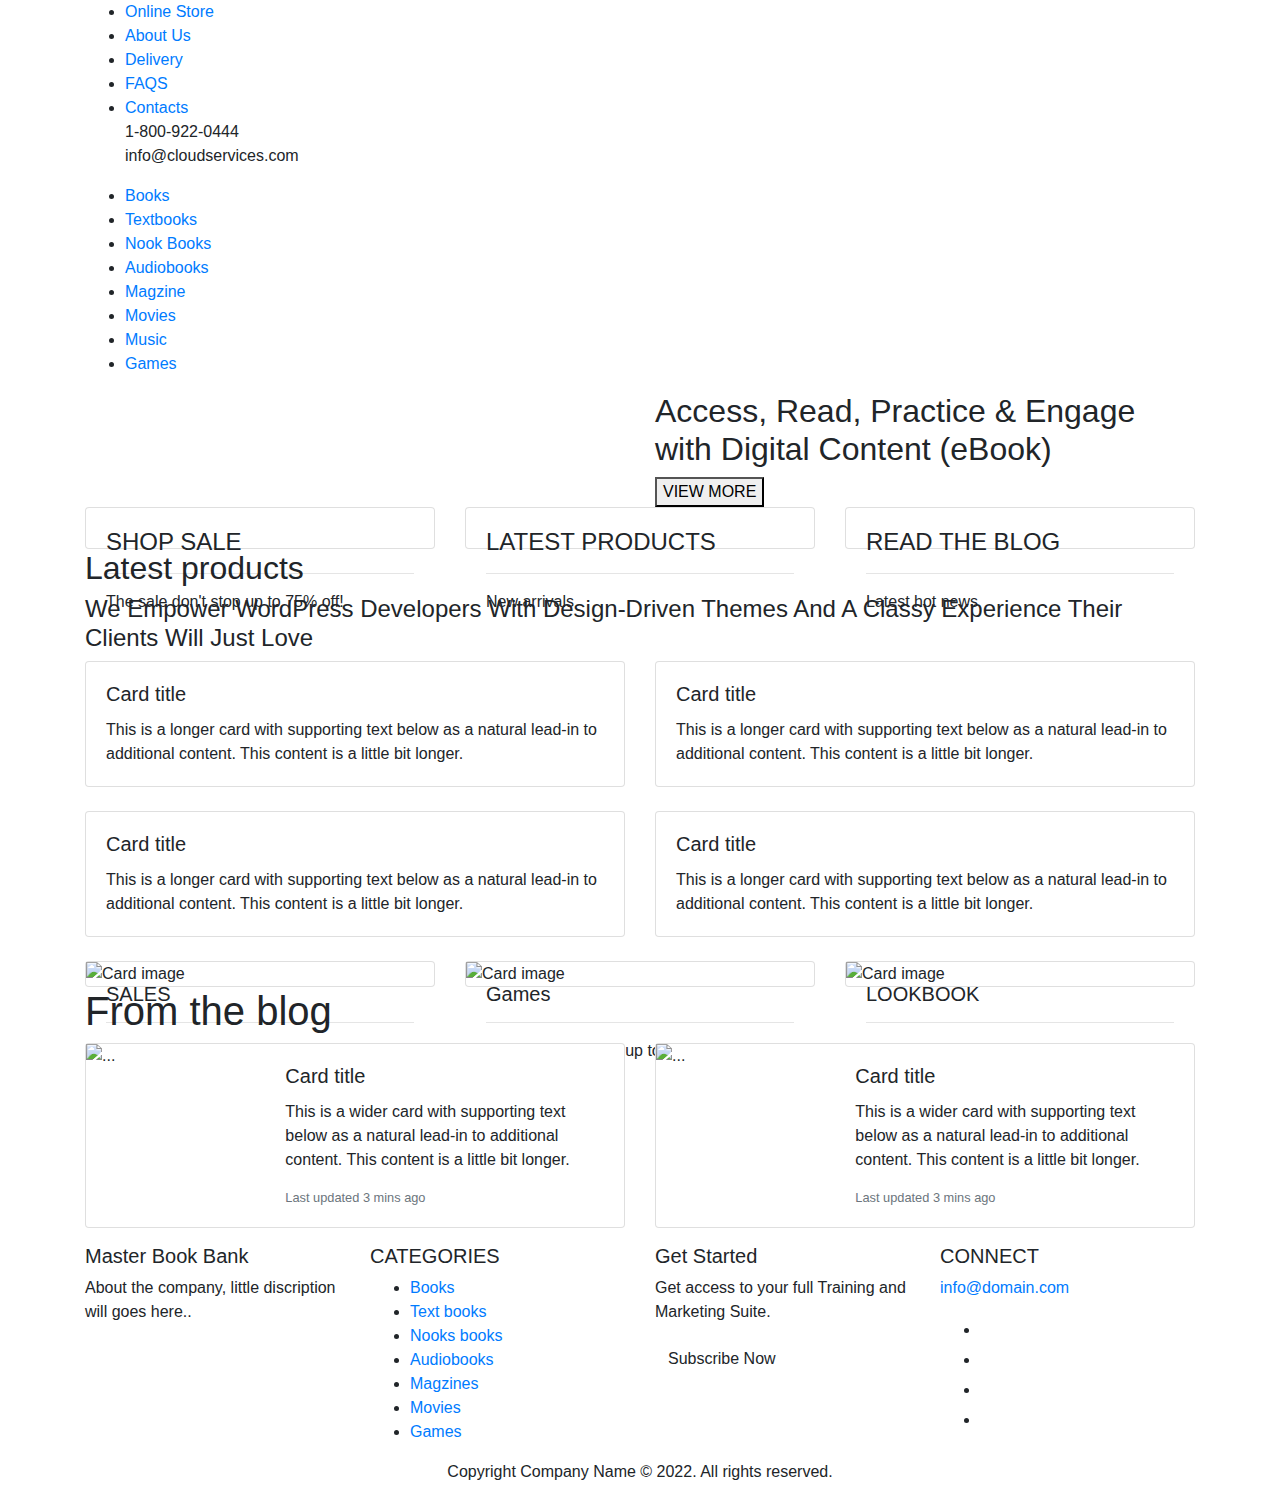
==== index.html @ f53f9d74 "initial commet" ====
<html lang="en">
  <head>
    <meta charset="UTF-8">
    <meta http-equiv="X-UA-Compatible" content="IE=edge">
    <meta name="viewport" content="width=device-width, initial-scale=1.0">
    <!-- Bootstrap cdn  -->
    <link rel="stylesheet"
      href="https://cdn.jsdelivr.net/npm/bootstrap@4.4.1/dist/css/bootstrap.min.css"
      integrity="sha384-Vkoo8x4CGsO3+Hhxv8T/Q5PaXtkKtu6ug5TOeNV6gBiFeWPGFN9MuhOf23Q9Ifjh"
      crossorigin="anonymous">
    <script src="https://code.jquery.com/jquery-3.4.1.slim.min.js"
      integrity="sha384-J6qa4849blE2+poT4WnyKhv5vZF5SrPo0iEjwBvKU7imGFAV0wwj1yYfoRSJoZ+n"
      crossorigin="anonymous"></script>
    <script
      src="https://cdn.jsdelivr.net/npm/popper.js@1.16.0/dist/umd/popper.min.js"
      integrity="sha384-Q6E9RHvbIyZFJoft+2mJbHaEWldlvI9IOYy5n3zV9zzTtmI3UksdQRVvoxMfooAo"
      crossorigin="anonymous"></script>
    <script
      src="https://cdn.jsdelivr.net/npm/bootstrap@4.4.1/dist/js/bootstrap.min.js"
      integrity="sha384-wfSDF2E50Y2D1uUdj0O3uMBJnjuUD4Ih7YwaYd1iqfktj0Uod8GCExl3Og8ifwB6"
      crossorigin="anonymous"></script>

    <!-- styling  -->
    <link rel="preconnect" href="https://fonts.googleapis.com">
    <link rel="preconnect" href="https://fonts.gstatic.com" crossorigin>
    <link
      href="https://fonts.googleapis.com/css2?family=Inter:wght@400;500;700&display=swap"
      rel="stylesheet">

    <link rel="stylesheet"
      href="https://cdnjs.cloudflare.com/ajax/libs/font-awesome/6.2.1/css/all.min.css"
      integrity="sha512-MV7K8+y+gLIBoVD59lQIYicR65iaqukzvf/nwasF0nqhPay5w/9lJmVM2hMDcnK1OnMGCdVK+iQrJ7lzPJQd1w=="
      crossorigin="anonymous" referrerpolicy="no-referrer" />
    <link rel="stylesheet" href="../ui-for-project/css/styling.css">

    <script defer src="../ui-for-project/js/mainjs.js"></script>

    <title>index</title>
  </head>
  <body>

    <header class="header">
      <div class="top-bar">
        <div class="container">
          <ul class="top_cnt_sec">
            <li class="top_bar_nav"><a href="#">Online Store</a></li>
            <li class="top_bar_nav"><a href="#">About Us</a></li>
            <li class="top_bar_nav"><a href="#">Delivery</a></li>
            <li class="top_bar_nav"><a href="#">FAQS</a></li>
            <li class="top_bar_nav"><a href="#">Contacts</a></li>
            <div class="top-bar__content">
              <section class="phone">
                <i class="fa-solid fa-phone icon"></i>
                <span>1-800-922-0444</span>
              </section>
              <section class="email">
                <i class="fa-solid fa-envelope icon"></i>
                <span>info@cloudservices.com</span>
              </section>
  
            </div>
          </ul>
          
        </div>

      </div>
      <section class="top_nav">
        <div class=" container bottom-bar">
          <div class="bottom-bar__content">
            <nav class="nav">
              <ul class="nav__list">
                <li class="nav__item">
                  <a class="nav__link" href="#">Books</a>
                </li>
                <li class="nav__item">
                  <a class="nav__link" href="#">Textbooks</a>
                </li>
                <li class="nav__item">
                  <a class="nav__link" href="#">Nook Books</a>
                </li>
                <li class="nav__item">
                  <a class="nav__link" href="#">Audiobooks</a>
                </li>
                <li class="nav__item">
                  <a class="nav__link" href="#">Magzine</a>
                </li>
                <li class="nav__item">
                  <a class="nav__link" href="#">Movies</a>
                </li>
                <li class="nav__item">
                  <a class="nav__link" href="#">Music</a>
                </li>
                <li class="nav__item">
                  <a class="nav__link" href="#">Games</a>
                </li>
              </ul>
            </nav>

            <div class="hamburger">
              <div class="bar"></div>
              <div class="bar"></div>
              <div class="bar"></div>
            </div>
          </div>
        </div>
      </section>
    </header>
    <!-- main banner start -->
    <section class="main-bainer">
      <div class="container">
        <div class="row">
          <div class="col-md-6">
            <img class="image_1"
              src="../ui-for-project/images/2-removebg-preview.png" alt>
          </div>
          <div class="col-md-6">
            <h2 class="top-heading">Access, Read, Practice & Engage
              with Digital Content (eBook)
            </h2>
            <button class="btn_1">VIEW MORE</button>
          </div>
        </div>
      </div>
    </section>
    <!-- cards section start -->
    <section class="latest-products">
      <div class="container">
        <div class="row">
          <div class="col-sm-4">
            <div class="card">
              <div class="card-body latest_card_body">
                <img class="card-bg-img"
                  src="#" alt>
                <div class="card-img-overlay">
                  <h4 class="card-title latest_card_tittle">SHOP SALE</h4><hr
                    class="card_line">
                  <p class="card-text latest_card_text">The sale don't stop up
                    to 75% off!</p>
                </div>
              </div>
            </div>
          </div>
          <div class="col-sm-4">
            <div class="card">
              <div class="card-body latest_card_body">
                <img class="card-bg-img"
                  src="../ui-for-project/images/Gig Image 1.png" alt>
                <div class="card-img-overlay">
                  <h4 class="card-title latest_card_tittle">LATEST PRODUCTS</h4><hr
                    class="card_line">
                  <p class="card-text latest_card_text">New arrivals</p>
                </div>
              </div>
            </div>
          </div>
          <div class="col-sm-4">
            <div class="card">
              <div class="card-body latest_card_body">
                <img class="card-bg-img"
                  src="#" alt>
                <div class="card-img-overlay">
                  <h4 class="card-title latest_card_tittle">READ THE BLOG</h4><hr
                    class="card_line">
                  <p class="card-text latest_card_text">Latest hot news</p>
                </div>

              </div>
            </div>
          </div>
        </div>
      </div>
    </section>
    <!-- FROM THE BLOG SECTION -->
    <section class="products">
      <div class="container">
        <h2 class="pro_head">Latest products</h2>
        <img class="product_image_1" src="../ui-for-project/images/bookshop.jpg"
          alt>
      </div>
    </section>

    <!-- category section start -->
    <section class="category_sec">
      <div class="container">
        <h4 class="catg_top_heading">We Empower WordPress Developers With
          Design-Driven Themes And A
          Classy Experience Their Clients
          Will Just Love</h4>
      </div>

      <!-- <section>
        <div class="container">
          <div class="row">
            <div class="col-md-6">
              <div class="card  card_rev card-1">
                <h3>Ionic Native</h3>
                <p>A curated set of ES5/ES6/TypeScript wrappers for plugins to
                  easily add any native functionality to your Ionic apps.</p>
              </div>
            </div>
            <div class="col-md-6">
              <div class="card  card_rev card-2">
                <h3>UI Components</h3>
                <p>Tabs, buttons, inputs, lists, cards, and more! A comprehensive
                  library
                  of mobile UI components, ready to go.</p>
              </div>
            </div>
          </div>
        </div>
        <div class="container">
          <div class="row">
            <div class="col-md-6">
              <div class="card card_rev card-1">
                <h3>Ionic Native</h3>
                <p>A curated set of ES5/ES6/TypeScript wrappers for plugins to
                  easily add any native functionality to your Ionic apps.</p>
              </div>
            </div>
            <div class="col-md-6">
              <div class="card card_rev card-2">
                <h3>UI Components</h3>
                <p>Tabs, buttons, inputs, lists, cards, and more! A comprehensive
                  library
                  of mobile UI components, ready to go.</p>
              </div>
            </div>
          </div>
        </div>
      </section> -->
      <!-- rev section start -->

      <div class="container">
        <div class="row row-cols-1 row-cols-md-2">
          <div class="col mb-4">
            <div class="card card_rev card-1">
              <div class="card-body rev_body">
                <h5 class="card-title rev_title">Card title</h5>
                <p class="card-text rev_text">This is a longer card with
                  supporting text below as a natural lead-in to additional
                  content. This content is a little bit longer.</p>
              </div>
            </div>
          </div>
          <div class="col mb-4">
            <div class="card card_rev card-2 ">
              <div class="card-body rev_body">
                <h5 class="card-title rev_title">Card title</h5>
                <p class="card-text rev_text">This is a longer card with
                  supporting text below as a natural lead-in to additional
                  content. This content is a little bit longer.</p>
              </div>
            </div>
          </div>
          <div class="col mb-4">
            <div class="card card_rev card-1">
              <div class="card-body rev_body">
                <h5 class="card-title rev_title">Card title</h5>
                <p class="card-text rev_text">This is a longer card with
                  supporting text below as a natural lead-in to additional
                  content. This content is a little bit longer.</p>
              </div>
            </div>
          </div>
          <div class="col mb-4">
            <div class="card card_rev card-2 ">
              <div class="card-body rev_body">
                <h5 class="card-title rev_title">Card title</h5>
                <p class="card-text rev_text">This is a longer card with
                  supporting text below as a natural lead-in to additional
                  content. This content is a little bit longer.</p>
              </div>
            </div>
          </div>

        </div>
      </div>
      <div class="container">
        <div class="row">
          <div class="col-md-4">
            <div class="card ">
              <img class="card_img" src="../ui-for-project/images/lab1.jpg"
                alt="Card image">
              <div class="card-img-overlay">
                <h5 class="card-title ctg_card_title ">SALES</h5><hr
                  class="ctg_hr_line">
                <p class="card-text ctg_card_text">The sale don't stop up
                  to 75% off!</p>
              </div>
            </div>

          </div>
          <div class="col-md-4">
            <div class="card ">
              <img class="card_img" src="../ui-for-project/images/gg.jpg"
                alt="Card image">
              <div class="card-img-overlay">
                <h5 class="card-title ctg_card_title">Games</h5><hr
                  class="ctg_hr_line">
                <p class="card-text ctg_card_text">The sale don't stop up
                  to 75% off!</p>
              </div>
            </div>

          </div>
          <div class="col-md-4">
            <div class="card ">
              <img class="card_img" src="../ui-for-project/images/22 (1).jpg"
                alt="Card image">
              <div class="card-img-overlay">
                <h5 class="card-title ctg_card_title">LOOKBOOK</h5><hr
                  class="ctg_hr_line">
                <p class="card-text ctg_card_text">The sale don't stop up
                  to 75% off!</p>
              </div>
            </div>
          </div>
        </div>
      </div>
    </section>
    <section class="blog_sec">
      <div class="container">
        <h1 class="blog_head">From the blog</h1>
        <div class="row">
          <div class="col-md-6">
            <div class="card mb-3" style="max-width: 540px;">
              <div class="row no-gutters">
                <div class="col-md-4">
                  <img class="blog_img"
                    src="../ui-for-project/images/Rectangle 38.png"
                    class="card-img" alt="...">
                </div>
                <div class="col-md-8">
                  <div class="card-body blog_body">
                    <h5 class="card-title blog_title">Card title</h5>
                    <p class="card-text blog_text">This is a wider card with
                      supporting
                      text below as a natural lead-in to additional content.
                      This content is a little bit longer.</p>
                    <p class="card-text blog_upd"><small class="text-muted">Last
                        updated
                        3 mins ago</small>
                    </p>
                  </div>
                </div>
              </div>
            </div>
          </div>
          <div class="col-md-6">
            <div class="card mb-3" style="max-width: 540px;">
              <div class="row no-gutters">
                <div class="col-md-4">
                  <img class="blog_img"
                    src="../ui-for-project/images/Rectangle 8.png"
                    class="card-img" alt="...">
                </div>
                <div class="col-md-8">
                  <div class="card-body blog_body">
                    <h5 class="card-title blog_title">Card title</h5>
                    <p class="card-text blog_text">This is a wider card with
                      supporting
                      text below as a natural lead-in to additional content.
                      This content is a little bit longer.</p>
                    <p class="card-text blog_upd">
                      <small class="text-muted">Last updated
                        3 mins ago</small>
                    </p>
                  </div>
                </div>
              </div>
            </div>
          </div>
        </div>
      </div>
    </section>

    <!-- footer section start -->
    <section class="footer_sec">
      <footer id="footer" class="footer-1">
        <div class="main-footer widgets-dark typo-light">
          <div class="container">
            <div class="row">

              <div class="col-xs-12 col-sm-6 col-md-3">
                <div class="widget subscribe no-box">
                  <h5 class="widget-title">Master Book Bank<span></span></h5>
                  <p>About the company, little discription will goes here.. </p>
                </div>
              </div>

              <div class="col-xs-12 col-sm-6 col-md-3">
                <div class="widget no-box">
                  <h5 class="widget-title">CATEGORIES<span></span></h5>
                  <ul class="thumbnail-widget">
                    <li>
                      <div class="thumb-content"><a href="#.">Books</a></div>
                    </li>
                    <li>
                      <div class="thumb-content"><a href="#.">Text books</a></div>
                    </li>
                    <li>
                      <div class="thumb-content"><a href="#.">Nooks books</a></div>
                    </li>
                    <li>
                      <div class="thumb-content"><a href="#.">Audiobooks</a></div>
                    </li>
                    <li>
                      <div class="thumb-content"><a href="#.">Magzines</a></div>
                    </li>
                    <li>
                      <div class="thumb-content"><a href="#.">Movies</a></div>
                    </li>
                    <li>
                      <div class="thumb-content"><a href="#.">Games</a></div>
                    </li>
                  </ul>
                </div>
              </div>

              <div class="col-xs-12 col-sm-6 col-md-3">
                <div class="widget no-box">
                  <h5 class="widget-title">Get Started<span></span></h5>
                  <p>Get access to your full Training and Marketing Suite.</p>
                  <a class="btn" href="https://bit.ly/3m9avif" target="_blank">Subscribe
                    Now</a>
                </div>
              </div>

              <div class="col-xs-12 col-sm-6 col-md-3">

                <div class="widget no-box">
                  <h5 class="widget-title">CONNECT<span></span></h5>

                  <p><a href="#" title="glorythemes">info@domain.com</a></p>
                  <ul class="social-footer2">
                    <li class><a title="youtube" target="_blank"
                        href="https://bit.ly/3m9avif"><img alt="youtube"
                          width="30" height="30"
                          src="[data-uri]"></a></li>
                    <li class><a href="https://www.facebook.com/"
                        target="_blank" title="Facebook"><img alt="Facebook"
                          width="30" height="30"
                          src="[data-uri]"></a></li>
                    <li class><a href="https://twitter.com" target="_blank"
                        title="Twitter"><img alt="Twitter" width="30"
                          height="30"
                          src="[data-uri]"></a></li>
                    <li class><a title="instagram" target="_blank"
                        href="https://www.instagram.com/"><img alt="instagram"
                          width="30" height="30"
                          src="[data-uri]"></a></li>
                  </ul>
                </div>
              </div>

            </div>
          </div>
        </div>

        <div class="footer-copyright">
          <div class="container">
            <div class="row">
              <div class="col-md-12 text-center">
                <p>Copyright Company Name © 2022. All rights reserved.</p>
              </div>
            </div>
          </div>
        </div>
      </footer>
    </section>
  </body>
</html>
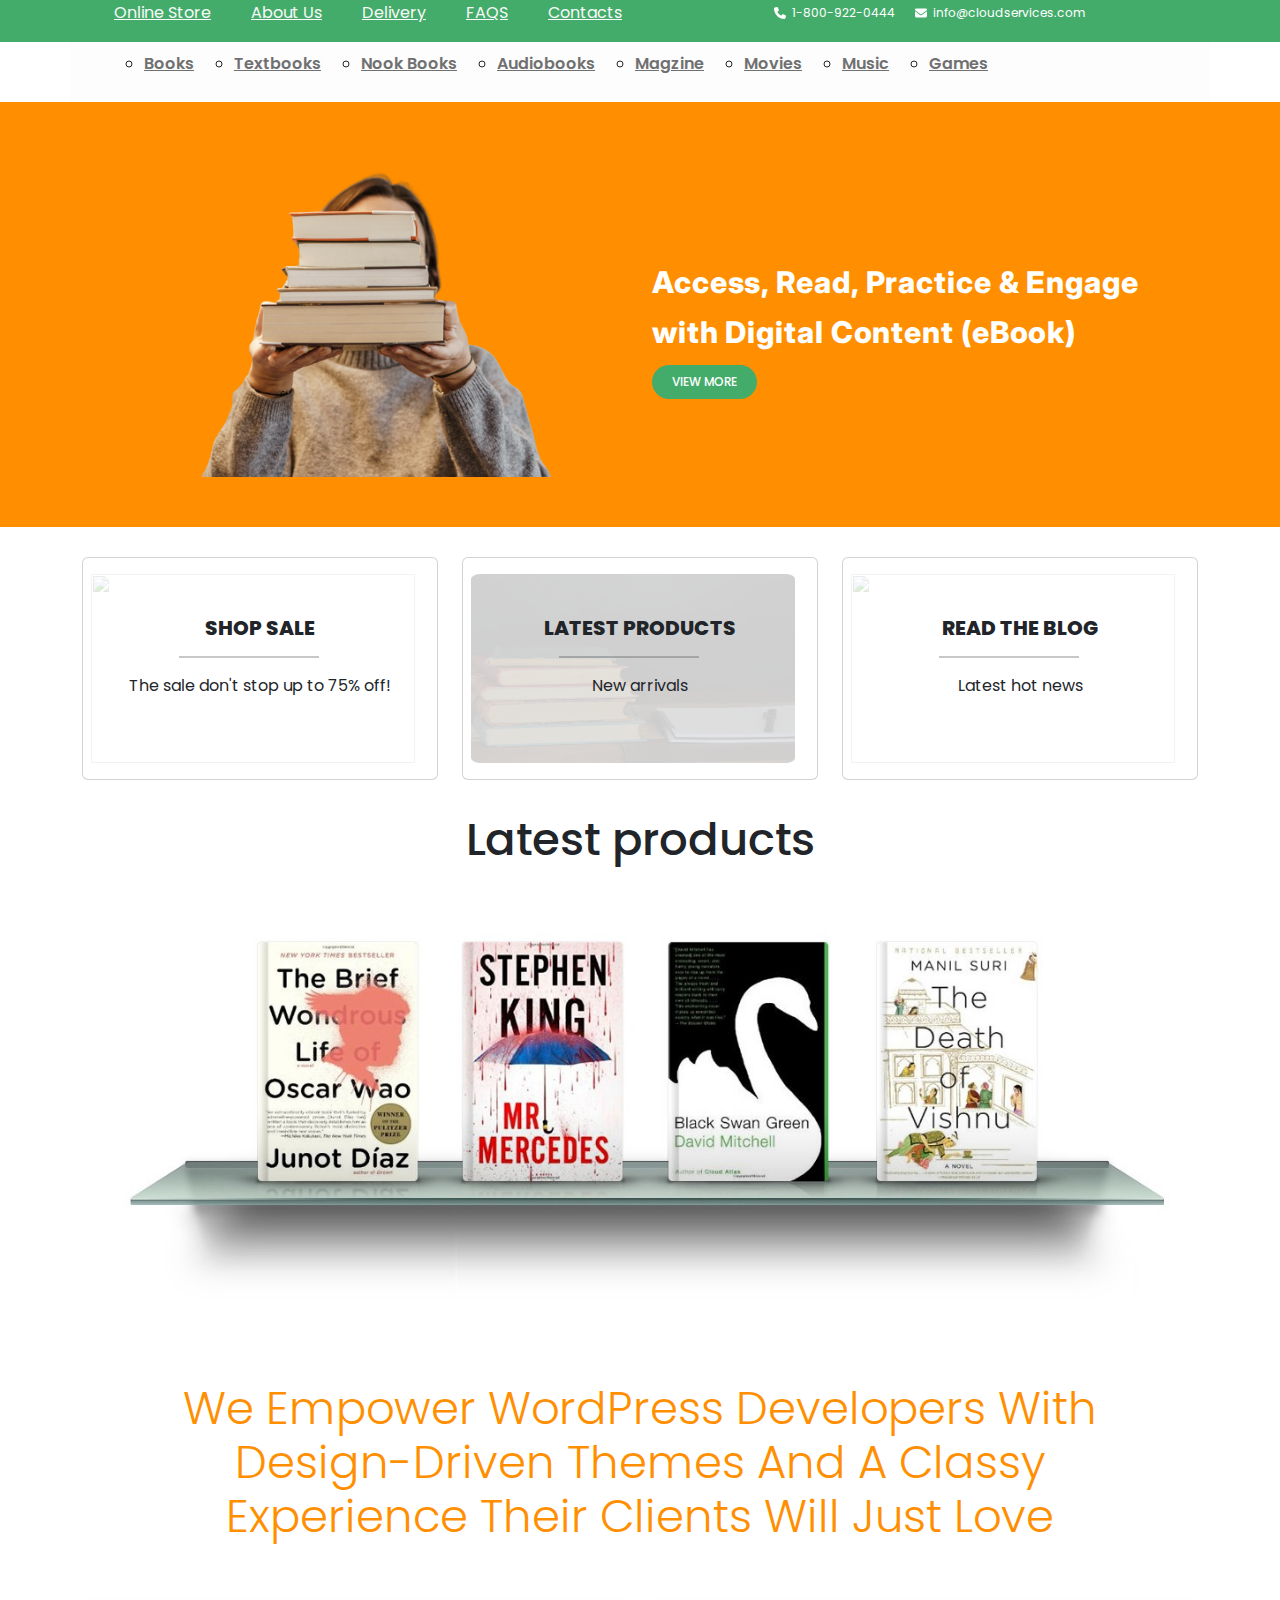
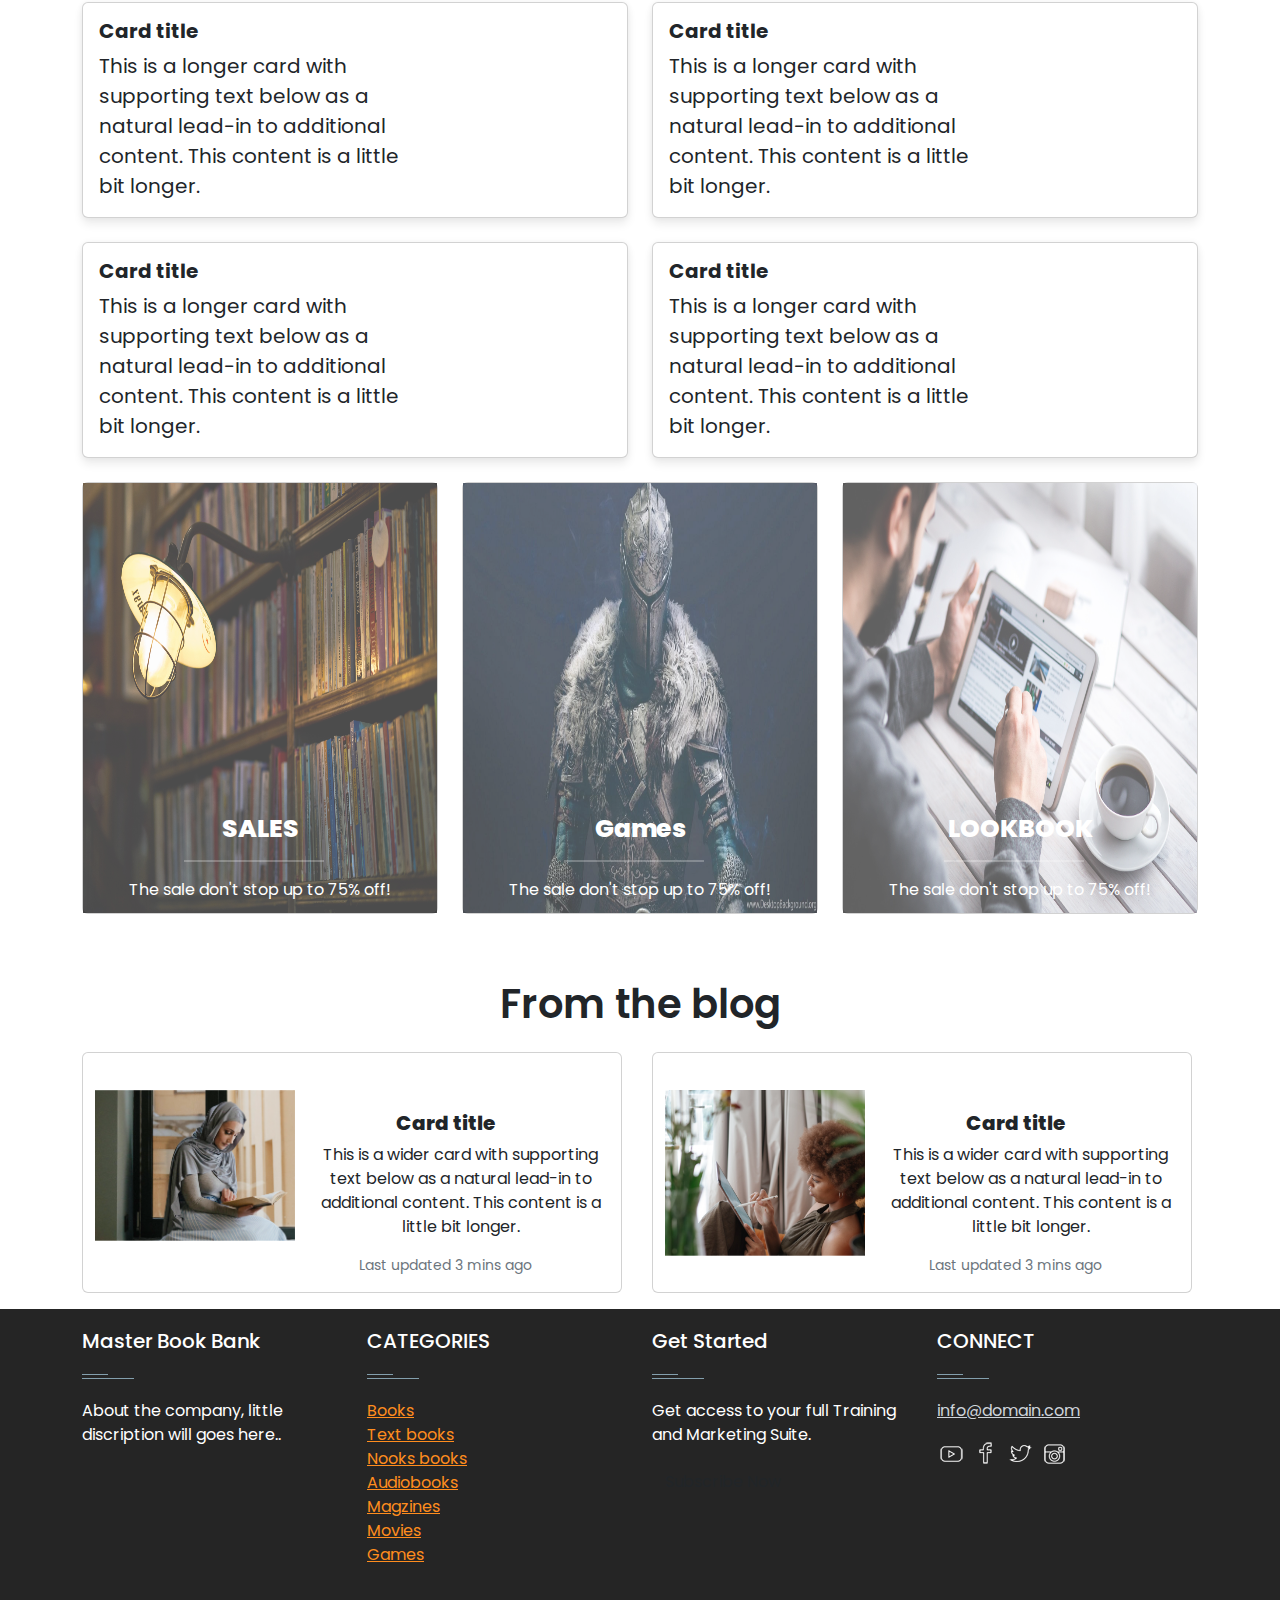
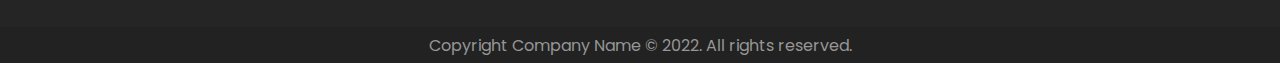
==== commit a790a667: "Merge pull request #1 from m-naeem66622/pr_commits" ====
--- a/index.html
+++ b/index.html
@@ -3,22 +3,8 @@
     <meta charset="UTF-8">
     <meta http-equiv="X-UA-Compatible" content="IE=edge">
     <meta name="viewport" content="width=device-width, initial-scale=1.0">
-    <!-- Bootstrap cdn  -->
-    <link rel="stylesheet"
-      href="https://cdn.jsdelivr.net/npm/bootstrap@4.4.1/dist/css/bootstrap.min.css"
-      integrity="sha384-Vkoo8x4CGsO3+Hhxv8T/Q5PaXtkKtu6ug5TOeNV6gBiFeWPGFN9MuhOf23Q9Ifjh"
-      crossorigin="anonymous">
-    <script src="https://code.jquery.com/jquery-3.4.1.slim.min.js"
-      integrity="sha384-J6qa4849blE2+poT4WnyKhv5vZF5SrPo0iEjwBvKU7imGFAV0wwj1yYfoRSJoZ+n"
-      crossorigin="anonymous"></script>
-    <script
-      src="https://cdn.jsdelivr.net/npm/popper.js@1.16.0/dist/umd/popper.min.js"
-      integrity="sha384-Q6E9RHvbIyZFJoft+2mJbHaEWldlvI9IOYy5n3zV9zzTtmI3UksdQRVvoxMfooAo"
-      crossorigin="anonymous"></script>
-    <script
-      src="https://cdn.jsdelivr.net/npm/bootstrap@4.4.1/dist/js/bootstrap.min.js"
-      integrity="sha384-wfSDF2E50Y2D1uUdj0O3uMBJnjuUD4Ih7YwaYd1iqfktj0Uod8GCExl3Og8ifwB6"
-      crossorigin="anonymous"></script>
+    <!-- Bootstrap Styling  -->
+    <link rel="stylesheet" href="./css/bootstrap.min.css">
 
     <!-- styling  -->
     <link rel="preconnect" href="https://fonts.googleapis.com">
@@ -26,14 +12,12 @@
     <link
       href="https://fonts.googleapis.com/css2?family=Inter:wght@400;500;700&display=swap"
       rel="stylesheet">
-
-    <link rel="stylesheet"
-      href="https://cdnjs.cloudflare.com/ajax/libs/font-awesome/6.2.1/css/all.min.css"
-      integrity="sha512-MV7K8+y+gLIBoVD59lQIYicR65iaqukzvf/nwasF0nqhPay5w/9lJmVM2hMDcnK1OnMGCdVK+iQrJ7lzPJQd1w=="
-      crossorigin="anonymous" referrerpolicy="no-referrer" />
-    <link rel="stylesheet" href="../ui-for-project/css/styling.css">
-
-    <script defer src="../ui-for-project/js/mainjs.js"></script>
+    <link rel="stylesheet" href="./css/styling.css">
+    <link rel="stylesheet" href="./css/bootstrap.min.css" />
+    <link rel="stylesheet" href="./css/custom_styles.css" />
+    <link rel="stylesheet" href="./css/all.min.css" />
+
+    <script defer src="./js/mainjs.js"></script>
 
     <title>index</title>
   </head>
@@ -111,7 +95,7 @@
         <div class="row">
           <div class="col-md-6">
             <img class="image_1"
-              src="../ui-for-project/images/2-removebg-preview.png" alt>
+              src="./images/2-removebg-preview.png" alt>
           </div>
           <div class="col-md-6">
             <h2 class="top-heading">Access, Read, Practice & Engage
@@ -144,7 +128,7 @@
             <div class="card">
               <div class="card-body latest_card_body">
                 <img class="card-bg-img"
-                  src="../ui-for-project/images/Gig Image 1.png" alt>
+                  src="./images/Gig Image 1.png" alt>
                 <div class="card-img-overlay">
                   <h4 class="card-title latest_card_tittle">LATEST PRODUCTS</h4><hr
                     class="card_line">
@@ -174,7 +158,7 @@
     <section class="products">
       <div class="container">
         <h2 class="pro_head">Latest products</h2>
-        <img class="product_image_1" src="../ui-for-project/images/bookshop.jpg"
+        <img class="product_image_1" src="./images/bookshop.jpg"
           alt>
       </div>
     </section>
@@ -279,7 +263,7 @@
         <div class="row">
           <div class="col-md-4">
             <div class="card ">
-              <img class="card_img" src="../ui-for-project/images/lab1.jpg"
+              <img class="card_img" src="./images/lab1.jpg"
                 alt="Card image">
               <div class="card-img-overlay">
                 <h5 class="card-title ctg_card_title ">SALES</h5><hr
@@ -292,7 +276,7 @@
           </div>
           <div class="col-md-4">
             <div class="card ">
-              <img class="card_img" src="../ui-for-project/images/gg.jpg"
+              <img class="card_img" src="./images/gg.jpg"
                 alt="Card image">
               <div class="card-img-overlay">
                 <h5 class="card-title ctg_card_title">Games</h5><hr
@@ -305,7 +289,7 @@
           </div>
           <div class="col-md-4">
             <div class="card ">
-              <img class="card_img" src="../ui-for-project/images/22 (1).jpg"
+              <img class="card_img" src="./images/22 (1).jpg"
                 alt="Card image">
               <div class="card-img-overlay">
                 <h5 class="card-title ctg_card_title">LOOKBOOK</h5><hr
@@ -327,7 +311,7 @@
               <div class="row no-gutters">
                 <div class="col-md-4">
                   <img class="blog_img"
-                    src="../ui-for-project/images/Rectangle 38.png"
+                    src="./images/Rectangle 38.png"
                     class="card-img" alt="...">
                 </div>
                 <div class="col-md-8">
@@ -351,7 +335,7 @@
               <div class="row no-gutters">
                 <div class="col-md-4">
                   <img class="blog_img"
-                    src="../ui-for-project/images/Rectangle 8.png"
+                    src="./images/Rectangle 8.png"
                     class="card-img" alt="...">
                 </div>
                 <div class="col-md-8">
@@ -468,5 +452,7 @@
         </div>
       </footer>
     </section>
+    <script src="./js/bootstrap.bundle.min.js"></script>
+    <script src="./js/all.min.js"></script>
   </body>
 </html>--- a/css/styling.css
+++ b/css/styling.css
@@ -0,0 +1,707 @@
+* {
+  margin: 0;
+  padding: 0;
+  box-sizing: border-box;
+}
+
+.top_cnt_sec {
+  display: flex;
+  column-gap: 40px;
+  list-style: none;
+}
+
+.top_bar_nav a {
+  color: #f9f9f9;
+}
+.top-bar {
+  background-color:#43AC6A;
+  padding: 1px;
+}
+
+.top-bar__content {
+  /* height: 50px; */
+  max-width: 1200px;
+  padding: 0 30px;
+  margin: 0 auto;
+  display: flex;
+  justify-content: end;
+  align-items: center;
+  column-gap: 20px;
+  font-size: 12px;
+  color: #fff;
+  cursor: pointer;
+}
+
+.icon {
+  margin-right: 3px;
+  color: #fff;
+  cursor: pointer;
+}
+
+
+.search {
+  width: 100%;
+  position: relative;
+  display: flex;
+}
+
+.searchTerm {
+  width: 100%;
+  border: 3px solid #00b4cc;
+  border-right: none;
+  padding: 5px;
+  height: 20px;
+  border-radius: 5px 0 0 5px;
+  outline: none;
+  color: #9dbfaf;
+  height: 36px;
+}
+
+.searchTerm:focus {
+  color: #00b4cc;
+}
+
+.searchButton {
+  width: 40px;
+  height: 36px;
+  border: 1px solid #00b4cc;
+  background: #00b4cc;
+  text-align: center;
+  color: #fff;
+  border-radius: 0 5px 5px 0;
+  cursor: pointer;
+  font-size: 20px;
+}
+
+*/
+/*Resize the wrap to see the search bar change!*/
+/* navbar css
+  /* RESET */
+
+
+ul {
+  list-style: none;
+}
+
+a {
+  text-decoration: none;
+  color: inherit;
+}
+
+button {
+  background: none;
+  border: none;
+  font: inherit;
+  color: inherit;
+}
+
+/* BASE STYLES */
+/* body {
+  background-color: #e8f0f7;
+  font-family: 'Inter', sans-serif;
+  min-height: 500vh;
+} */
+
+/* NORMAL STYLES */
+/* .header {
+  position: fixed;
+  width: 100%;
+} */
+.bottom-bar {
+  background-color: rgb(253, 253, 253);
+}
+
+.bottom-bar__content {
+  min-height: 60px;
+  max-width: 1200px;
+  padding: 0 30px;
+  margin: 0 auto;
+  display: flex;
+  justify-content: space-between;
+  align-items: center;
+}
+
+/* .logo {
+  vertical-align: middle;
+  display: flex;
+  column-gap: 10px;
+  align-items: center;
+}
+
+.logo__img {
+  height: 30px;
+}
+
+.logo__text {
+  font-size: 20px;
+  color: #fff;
+  font-weight: 500;
+  letter-spacing: -0.5px;
+} */
+.top_nav {
+  background-color: #fff;
+}
+
+.nav {
+  transition: all 0.3s ease-in-out;
+}
+
+.nav__list {
+  display: flex;
+  column-gap: 40px;
+  list-style: circle;
+}
+
+
+.nav__link {
+  transition: all 0.2s;
+  font-weight: 600;
+}
+
+.nav__link:hover,
+.nav__link:focus {
+  color: rgb(12, 12, 12);
+}
+
+
+.hamburger {
+  cursor: pointer;
+  display: none;
+}
+
+.bar {
+  height: 2px;
+  width: 27px;
+  background-color: #fff;
+  margin: 5px 0;
+  opacity: 0.8;
+  transition: all 0.3s ease-in-out;
+}
+
+/* For JS */
+.nav--open {
+  left: 50% !important;
+}
+
+.hamburger--open .bar:nth-child(1) {
+  transform: translateY(7px) rotate(45deg);
+}
+
+.hamburger--open .bar:nth-child(2) {
+  opacity: 0;
+}
+
+.hamburger--open .bar:nth-child(3) {
+  transform: translateY(-7px) rotate(-45deg);
+}
+
+/* MEDIA QUERIES */
+@media (max-width: 650px) {
+  .nav {
+    position: fixed;
+    top: 90px;
+    left: -100%;
+    transform: translateX(-50%);
+    background-color: rgb(19, 22, 26);
+    width: 100%;
+    padding: 10px 0 25px;
+    z-index: 1;
+    color: #fff;
+  }
+
+  .nav__list {
+    flex-direction: column;
+    align-items: center;
+    row-gap: 20px;
+    margin-left: 165px;
+  }
+
+  .nav__link {
+    font-size: 16px;
+  }
+
+  .btn {
+    font-size: 11px;
+    padding: 7px 17px;
+  }
+
+  .hamburger {
+    display: block;
+    background-color: #000;
+  }
+}
+
+@media (max-width: 360px) {
+  .top-bar__content {
+    font-size: 10px;
+  }
+}
+
+/* MAIN BANNER START */
+.main-bainer {
+  background-color: #ff8f00;
+}
+
+.image_1 {
+  height: 425px;
+  padding-top: 50px;
+  padding-bottom: 50px;
+  margin-left: 80px;
+
+}
+
+.top-heading {
+  font-family: 'Inter';
+  font-style: normal;
+  font-weight: 800;
+  font-size: 30px;
+  line-height: 50px;
+  /* or 167% */
+  letter-spacing: 0.03em;
+  color: #fff;
+  margin-top: 155px;
+
+}
+
+.btn_1 {
+  color: #fff;
+  background-color: #43AC6A;
+  padding: 8px 20px;
+  border-radius: 1000px;
+  text-transform: uppercase;
+  font-size: 12px;
+  font-weight: 500;
+  cursor: pointer;
+  transition: all 0.2s;
+}
+
+.btn_1:hover {
+  background-color: #fff;
+  color: #000;
+
+}
+
+
+@media (max-width: 650px) {
+  .image_1 {
+    height: 425px;
+    padding-top: 50px;
+    padding-bottom: 50px;
+    margin-left: -20px;
+  }
+
+  .top-heading {
+    font-family: 'Inter';
+    font-style: normal;
+    font-weight: 800;
+    font-size: 30px;
+    line-height: 50px;
+    letter-spacing: 0.03em;
+    color: #fff;
+    margin-top: 60px;
+    padding-bottom: 12px;
+  }
+
+  .hamburger {
+    display: block;
+    background-color: #000;
+    margin-left: 330px;
+  }
+}
+
+/* latest cards sections start */
+
+.latest-products {
+  margin-top: 30px;
+}
+
+.card-bg-img {
+  width: 324px;
+  height: 189px;
+  opacity: 0.2;
+  margin-left: -8px;
+}
+
+.latest_card_tittle {
+  margin-bottom: .75rem;
+  text-align: center;
+  font-size: 20;
+  font-weight: 701;
+  padding-top: 42px;
+}
+
+.latest_card_text {
+  text-align: center;
+}
+
+.card_line {
+  width: 140px;
+  border: 1px solid;
+  margin-left: 80px;
+}
+
+
+/* blog sectin start */
+.blog_img {
+  width: 200;
+  margin-top: 37;
+  margin-left: 12;
+}
+
+.blog_head {
+  text-align: center;
+  padding: 16;
+  font-weight: 600;
+}
+
+.blog_title {
+  margin-bottom: .75rem;
+  text-align: center;
+  font-size: 20;
+  font-weight: 701;
+  padding-top: 42px;
+}
+
+.blog_text {
+  text-align: center;
+  padding-left: 30px;
+}
+
+.blog_upd {
+  text-align: center;
+}
+
+
+/* v-log */
+.card_rev {
+  border-radius: 4px;
+  background: #fff;
+  box-shadow: 0 6px 10px rgba(0, 0, 0, .08), 0 0 6px rgba(0, 0, 0, .05);
+  transition: .3s transform cubic-bezier(.155, 1.105, .295, 1.12), .3s box-shadow, .3s -webkit-transform cubic-bezier(.155, 1.105, .295, 1.12);
+  /* padding: 14px 80px 18px 36px; */
+  cursor: pointer;
+}
+
+.card_rev:hover {
+  transform: scale(1.05);
+  box-shadow: 0 10px 20px rgba(0, 0, 0, .12), 0 4px 8px rgba(0, 0, 0, .06);
+}
+
+.card h3 {
+  font-weight: 600;
+}
+
+.card_rev img {
+  position: absolute;
+  top: 20px;
+  right: 15px;
+  max-height: 120px;
+}
+
+.card-1 {
+  background-image: url(https://ionicframework.com/img/getting-started/ionic-native-card.png);
+  background-repeat: no-repeat;
+  background-position: right;
+  background-size: 80px;
+}
+
+.card-2 {
+  background-image: url(https://ionicframework.com/img/getting-started/components-card.png);
+  background-repeat: no-repeat;
+  background-position: right;
+  background-size: 80px;
+}
+
+/* .card-3{
+ background-image: url(https://ionicframework.com/img/getting-started/theming-card.png);
+    background-repeat: no-repeat;
+  background-position: right;
+  background-size: 80px;
+} */
+
+@media(max-width: 990px) {
+  .card_rev {
+    margin: 20px;
+  }
+}
+
+/* latest products section */
+
+.pro_head {
+  text-align: center;
+  font-size: 45;
+  padding-top: 33;
+}
+
+.product_image_1 {
+  width: 1111px;
+}
+
+/* rev sec */
+.rev_title {
+  font-weight: 700;
+  text-align: start;
+}
+
+.rev_text {
+  font-size: 20;
+  width: 301px;
+}
+
+
+/* category section start */
+.category_sec {
+  padding-bottom: 50px;
+}
+
+.catg_top_heading {
+  text-align: center;
+  color: #ff8f00;
+  font-size: 45;
+  font-weight: 326;
+  padding: 50;
+
+}
+
+.ctg_card_title {
+  text-align: center;
+  font-size: 25;
+  font-weight: 800;
+  margin-top: 315;
+  color: #fff;
+}
+
+.ctg_card_text {
+  text-align: center;
+  color: #fff;
+}
+
+.ctg_hr_line {
+  width: 140px;
+  border: 1px solid #fff;
+  margin-left: 85px;
+}
+
+.card_img {
+  height: 430px;
+  opacity: 0.7;
+}
+
+
+
+
+/* footer section start  */
+
+footer .main-footer {
+  padding: 20px 0;
+  background: #252525;
+}
+
+footer ul {
+  padding-left: 0;
+  list-style: none;
+}
+
+/* Copy Right Footer */
+.footer-copyright {
+  background: #222;
+  padding: 5px 0;
+}
+
+.footer-copyright .logo {
+  display: inherit;
+}
+
+.footer-copyright nav {
+  float: right;
+  margin-top: 5px;
+}
+
+.footer-copyright nav ul {
+  list-style: none;
+  margin: 0;
+  padding: 0;
+}
+
+.footer-copyright nav ul li {
+  border-left: 1px solid #505050;
+  display: inline-block;
+  line-height: 12px;
+  margin: 0;
+  padding: 0 8px;
+}
+
+.footer-copyright nav ul li a {
+  color: #969696;
+}
+
+.footer-copyright nav ul li:first-child {
+  border: medium none;
+  padding-left: 0;
+}
+
+.footer-copyright p {
+  color: #969696;
+  margin: 2px 0 0;
+}
+
+/* Footer Top */
+.footer-top {
+  background: #252525;
+  padding-bottom: 30px;
+  margin-bottom: 30px;
+  border-bottom: 3px solid #222;
+}
+
+/* Footer transparent */
+footer.transparent .footer-top, footer.transparent .main-footer {
+  background: transparent;
+}
+
+footer.transparent .footer-copyright {
+  background: none repeat scroll 0 0 rgba(0, 0, 0, 0.3);
+}
+
+/* Footer light */
+footer.light .footer-top {
+  background: #f9f9f9;
+}
+
+footer.light .main-footer {
+  background: #f9f9f9;
+}
+
+footer.light .footer-copyright {
+  background: none repeat scroll 0 0 rgba(255, 255, 255, 0.3);
+}
+
+/* Footer 4 */
+.footer- .logo {
+  display: inline-block;
+}
+
+/*==================== 
+  Widgets 
+====================== */
+.widget {
+  padding: 20px;
+  margin-bottom: 40px;
+}
+
+.widget.widget-last {
+  margin-bottom: 0px;
+}
+
+.widget.no-box {
+  padding: 0;
+  background-color: transparent;
+  margin-bottom: 40px;
+  -o-box-shadow: none;
+  -webkit-box-shadow: none;
+  -moz-box-shadow: none;
+  -ms-box-shadow: none;
+  box-shadow: none;
+}
+
+.widget.subscribe p {
+  margin-bottom: 18px;
+}
+
+.widget li a {
+  color: #ff8d1e;
+  border-radius: 7px;
+}
+
+.widget li a:hover {
+  color: #fff;
+}
+
+.widget-title {
+  margin-bottom: 20px;
+}
+
+.widget-title span {
+  background: #839FAD none repeat scroll 0 0;
+  display: block;
+  height: 1px;
+  margin-top: 25px;
+  position: relative;
+  width: 20%;
+}
+
+.widget-title span::after {
+  background: inherit;
+  content: "";
+  height: inherit;
+  position: absolute;
+  top: -4px;
+  width: 50%;
+}
+
+.widget-title.text-center span, .widget-title.text-center span::after {
+  margin-left: auto;
+  margin-right: auto;
+  left: 0;
+  right: 0;
+}
+
+.widget .badge {
+  float: right;
+  background: #7f7f7f;
+}
+
+.typo-light h1,
+.typo-light h2,
+.typo-light h3,
+.typo-light h4,
+.typo-light h5,
+.typo-light h6,
+.typo-light p,
+.typo-light div,
+.typo-light span,
+.typo-light small {
+  color: #fff;
+}
+
+ul.social-footer2 {
+  margin: 0;
+  padding: 0;
+  width: auto;
+}
+
+ul.social-footer2 li {
+  display: inline-block;
+  padding: 0;
+}
+
+ul.social-footer2 li a:hover {
+  background-color: #ff8d1e;
+}
+
+ul.social-footer2 li a {
+  display: block;
+  height: 30px;
+  width: 30px;
+  text-align: center;
+}
+
+.btn {
+  background-color: #ff8d1e;
+  color: #fff;
+}
+
+.btn:hover, .btn:focus, .btn.active {
+  background: #000;
+  color: #fff;
+  -webkit-box-shadow: 0 15px 30px rgba(0, 0, 0, 0.1);
+  -moz-box-shadow: 0 15px 30px rgba(0, 0, 0, 0.1);
+  -ms-box-shadow: 0 15px 30px rgba(0, 0, 0, 0.1);
+  -o-box-shadow: 0 15px 30px rgba(0, 0, 0, 0.1);
+  box-shadow: 0 15px 30px rgba(0, 0, 0, 0.1);
+  -webkit-transition: all 250ms ease-in-out 0s;
+  -moz-transition: all 250ms ease-in-out 0s;
+  -ms-transition: all 250ms ease-in-out 0s;
+  -o-transition: all 250ms ease-in-out 0s;
+  transition: all 250ms ease-in-out 0s;
+
+}